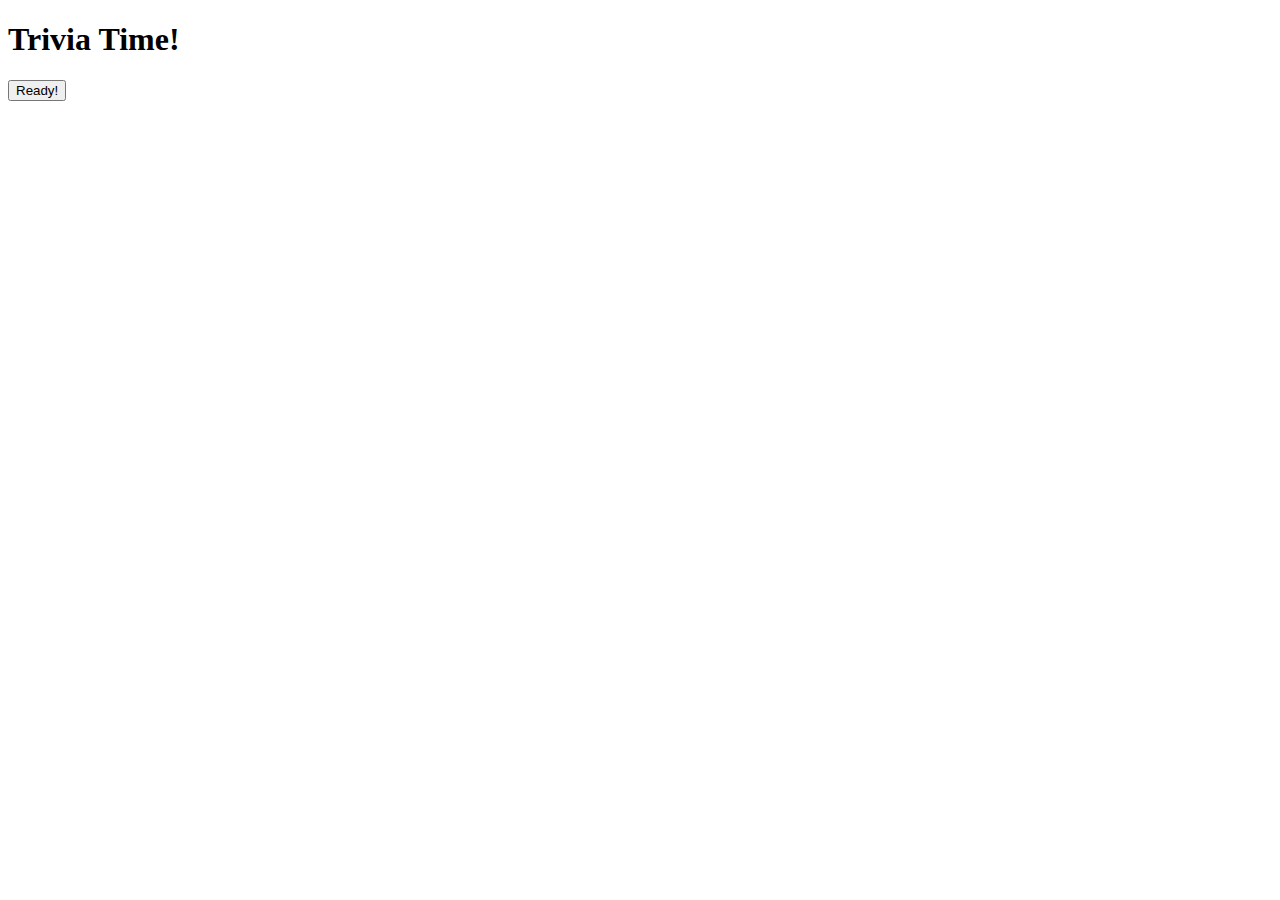
==== index.html @ d370a241 "Needs to make questions appear on screen." ====
<!DOCTYPE html>
<html>
<head>
    <meta charset="utf-8" />
    <meta http-equiv="X-UA-Compatible" content="IE=edge">
    <title>Page Title</title>
    <meta name="viewport" content="width=device-width, initial-scale=1">
    <link rel="stylesheet" type="text/css" media="screen" href="../TriviaGame/assets/css/style.css" />
    <script type="text/javascript" src="https://cdnjs.cloudflare.com/ajax/libs/jquery/3.2.1/jquery.min.js"></script>
</head>
<body>
    <div id = 'wrapper'>
        <h1 id= 'gameTitle'>Trivia Time!</h1>

        <button id="startQuiz">Ready!</button>

        <div id='gameStarted'>
            <p id = 'timeRemaining'></p>
            <p id = 'triviaQuestion'></p>
            <p id = 'answerOptions'></p>
        </div>

        <div id='gameEnded'>
            <p id='correctAnswers'></p>
            <p id='incorrectAnswers'></p>
        </div>
    </div>

    <script src="assets/javascript/app.js"></script>
    
</body>
</html>
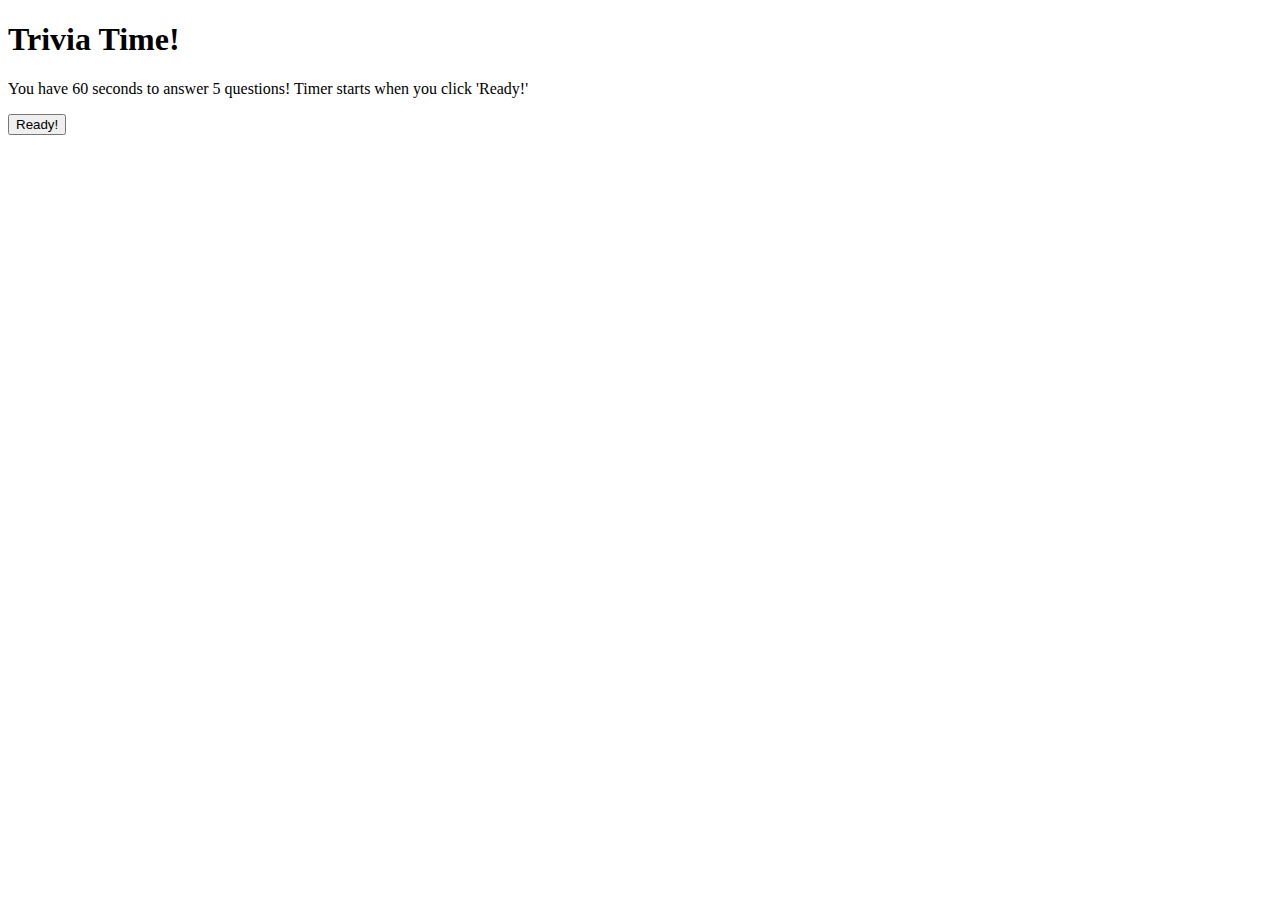
==== commit d6735d4e: "I got code to remove initial display when start is clicked" ====
--- a/index.html
+++ b/index.html
@@ -11,9 +11,10 @@
 <body>
     <div id = 'wrapper'>
         <h1 id= 'gameTitle'>Trivia Time!</h1>
-
-        <button id="startQuiz">Ready!</button>
-
+        <div id = "directions">
+            <p>You have 60 seconds to answer 5 questions! Timer starts when you click 'Ready!'</p>
+            <button id="startQuiz">Ready!</button>
+        </div>
         <div id='gameStarted'>
             <p id = 'timeRemaining'></p>
             <p id = 'triviaQuestion'></p>
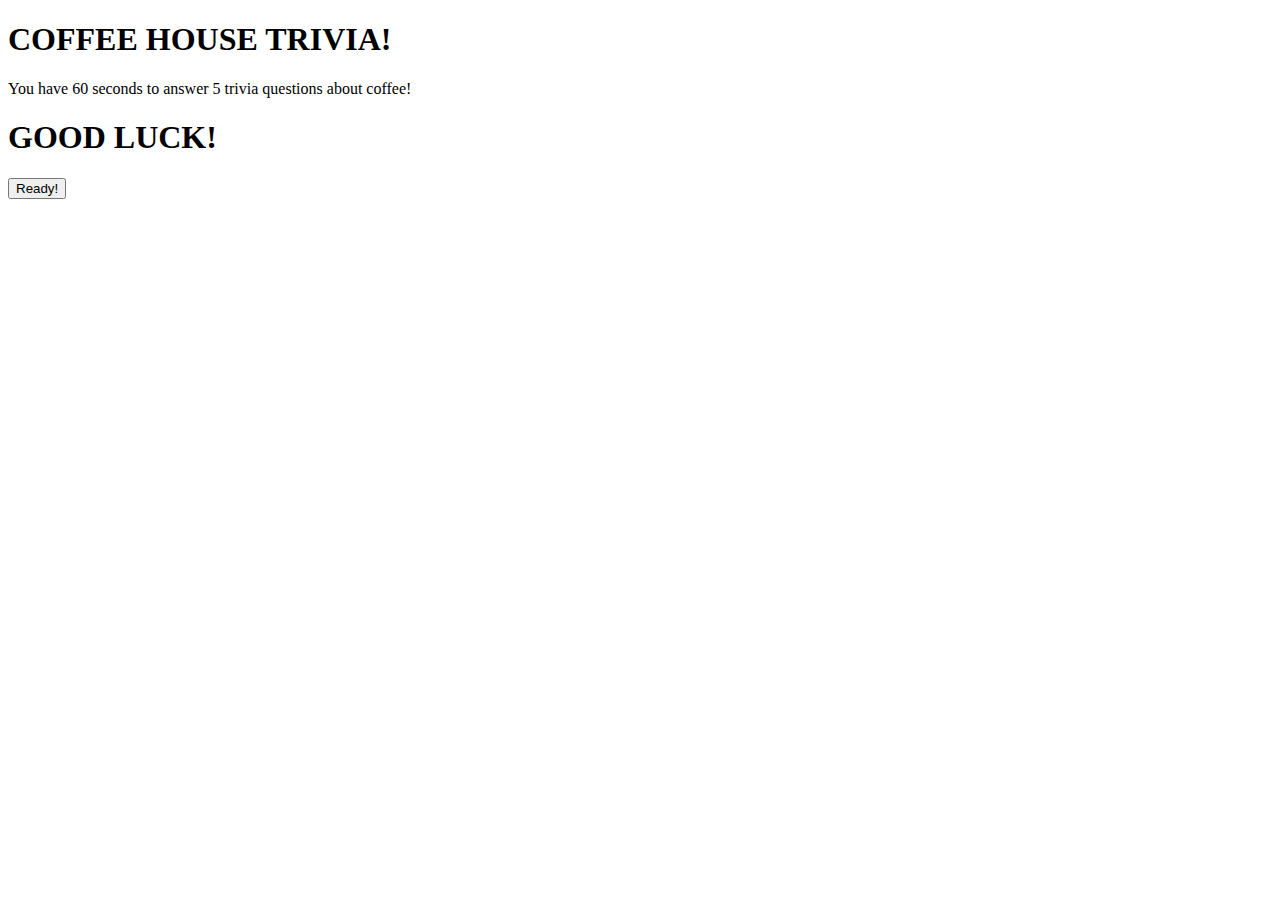
==== commit 74afa2d6: "Added some CSS" ====
--- a/index.html
+++ b/index.html
@@ -3,16 +3,17 @@
 <head>
     <meta charset="utf-8" />
     <meta http-equiv="X-UA-Compatible" content="IE=edge">
-    <title>Page Title</title>
+    <title>Disney Trivia</title>
     <meta name="viewport" content="width=device-width, initial-scale=1">
     <link rel="stylesheet" type="text/css" media="screen" href="../TriviaGame/assets/css/style.css" />
     <script type="text/javascript" src="https://cdnjs.cloudflare.com/ajax/libs/jquery/3.2.1/jquery.min.js"></script>
 </head>
 <body>
     <div id = 'wrapper'>
-        <h1 id= 'gameTitle'>Trivia Time!</h1>
+        <h1 id= 'gameTitle'>COFFEE HOUSE TRIVIA!</h1>
         <div id = "directions">
-            <p>You have 60 seconds to answer 5 questions! Timer starts when you click 'Ready!'</p>
+            <p>You have 60 seconds to answer 5 trivia questions about coffee!</p>
+            <p><h1>GOOD LUCK!</h1></p>
             <button id="startQuiz">Ready!</button>
         </div>
         <div id='gameStarted'>
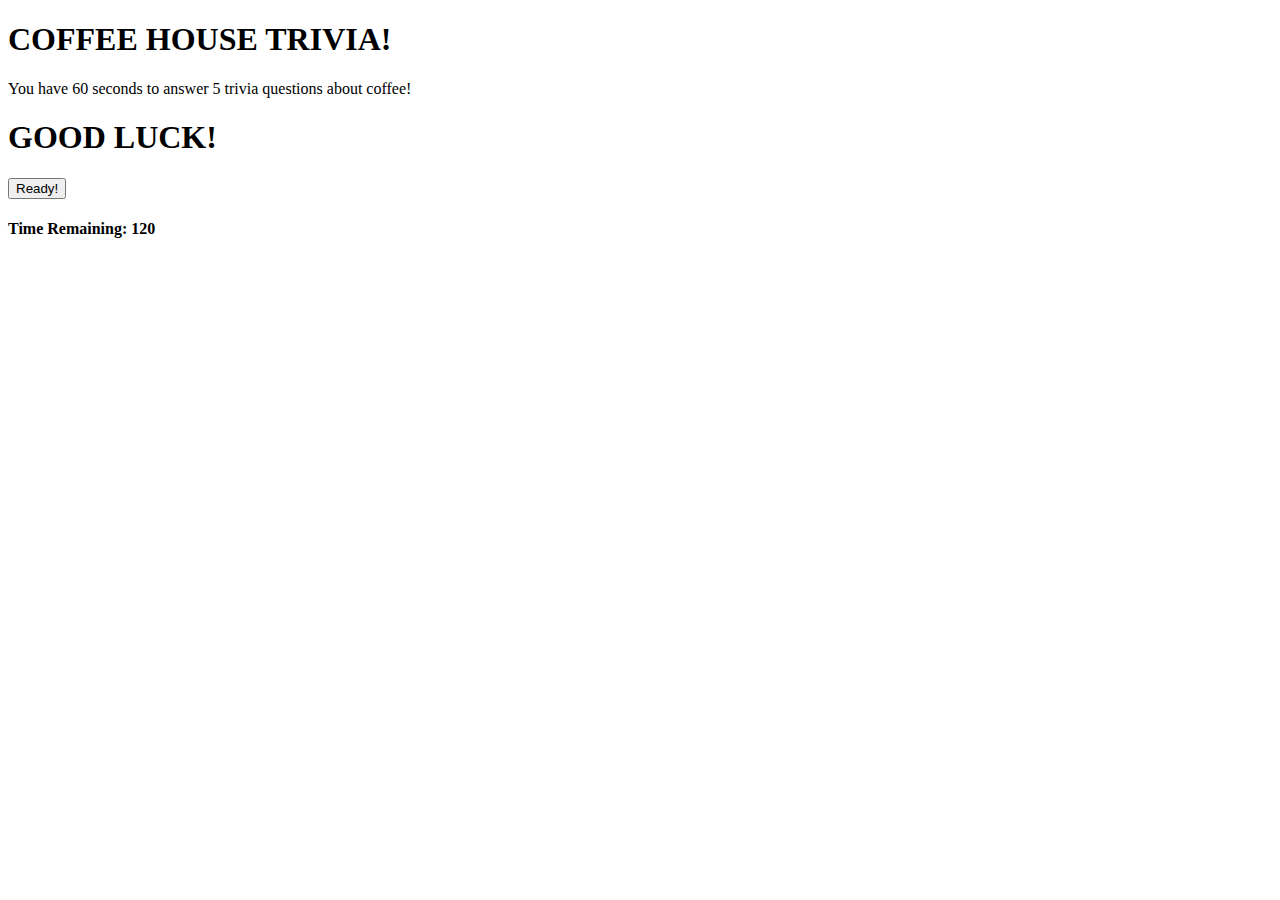
==== commit feb1355c: "still have to check and display score. rest of the code works" ====
--- a/index.html
+++ b/index.html
@@ -3,7 +3,7 @@
 <head>
     <meta charset="utf-8" />
     <meta http-equiv="X-UA-Compatible" content="IE=edge">
-    <title>Disney Trivia</title>
+    <title>Coffee Trivia</title>
     <meta name="viewport" content="width=device-width, initial-scale=1">
     <link rel="stylesheet" type="text/css" media="screen" href="../TriviaGame/assets/css/style.css" />
     <script type="text/javascript" src="https://cdnjs.cloudflare.com/ajax/libs/jquery/3.2.1/jquery.min.js"></script>
@@ -17,7 +17,7 @@
             <button id="startQuiz">Ready!</button>
         </div>
         <div id='gameStarted'>
-            <p id = 'timeRemaining'></p>
+            <p id = 'timeRemaining'><h4>Time Remaining: 120</h4></p>
             <p id = 'triviaQuestion'></p>
             <p id = 'answerOptions'></p>
         </div>
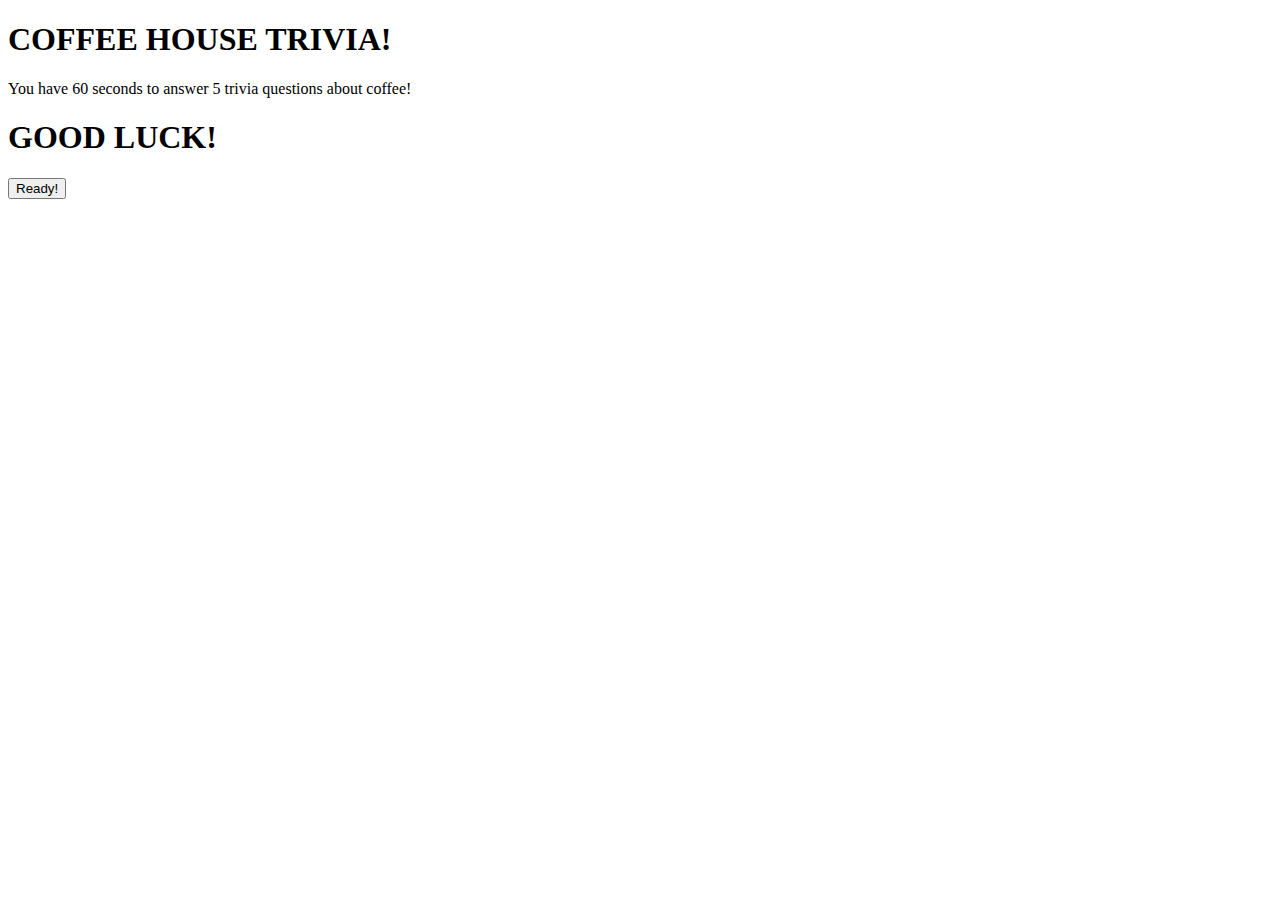
==== commit 3fabcdee: "updated. still need to fix done button and grading" ====
--- a/index.html
+++ b/index.html
@@ -17,14 +17,15 @@
             <button id="startQuiz">Ready!</button>
         </div>
         <div id='gameStarted'>
-            <p id = 'timeRemaining'><h4>Time Remaining: 120</h4></p>
+            <p id = 'timeRemaining'><h4></h4></p>
             <p id = 'triviaQuestion'></p>
             <p id = 'answerOptions'></p>
         </div>
 
         <div id='gameEnded'>
-            <p id='correctAnswers'></p>
-            <p id='incorrectAnswers'></p>
+            <div id='correctAnswersDisplay'></div>
+            <div id='incorrectAnswersDisplay'></div>
+            <div id='messageDisplay'></div>
         </div>
     </div>
 
